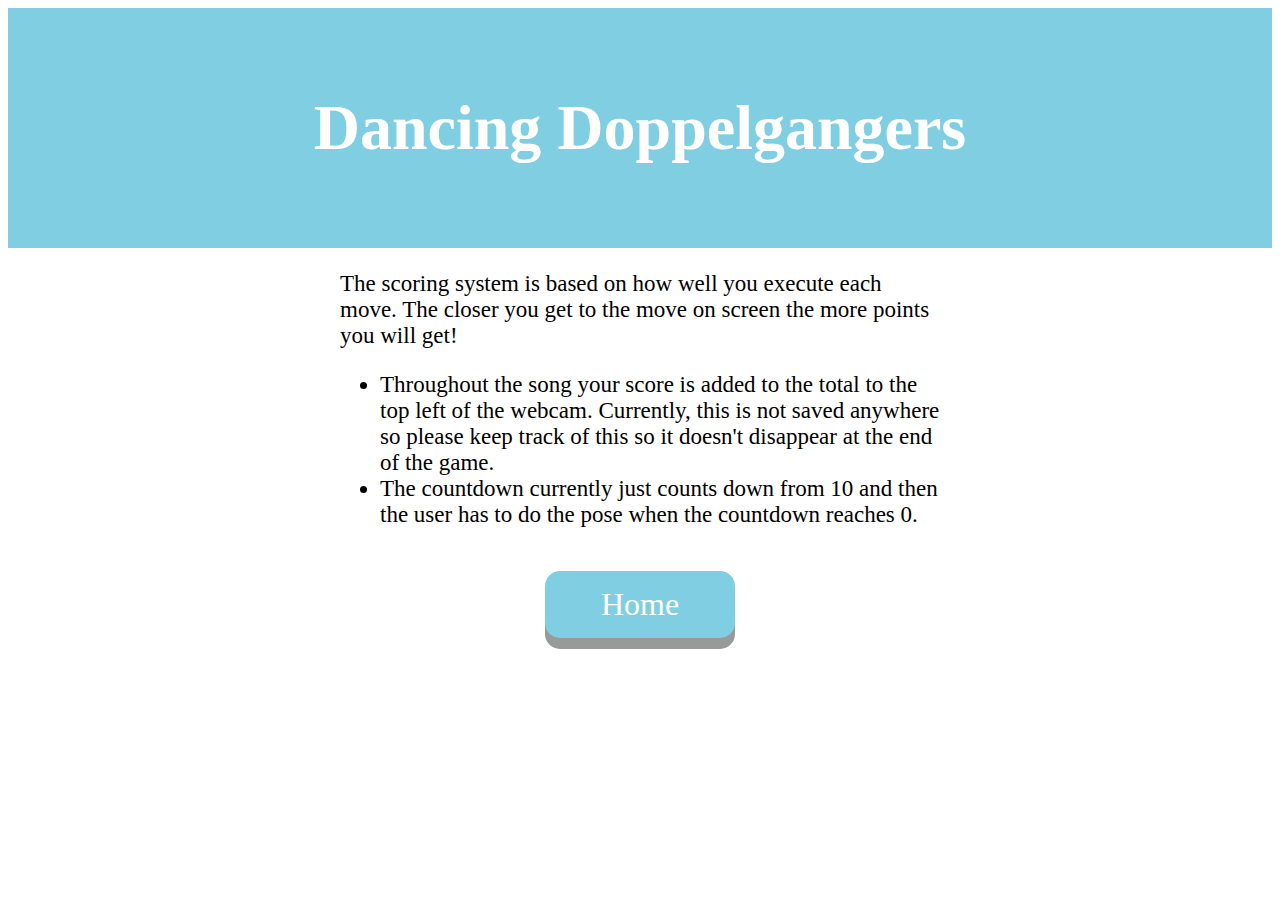
==== rules.html @ c8608c74 "Changes related to preparation for a public demo of the project" ====
<html>

<head>
    <meta charset="UTF-8">
    <title>Dancing Doppelgangers</title>
    <link rel="icon" href=  "Capture.PNG">
    <link rel="stylesheet" href="style.css">
</head>

<body>

    <body>
        <!--div class for the buttons-->
        <div class="Header">
            <h1>Dancing Doppelgangers</h1>
        </div>
        <!--div class for rules text-->
        <div class="RuleText">
            <p>The scoring system is based on how well you execute each move. The closer you get to the move on screen
              the more points you will get!</p>
	    <ul>
              <li>
		Throughout the song your score is added to the total
		to the top left of the webcam. Currently, this is not
		saved anywhere so please keep track of this so it
		doesn't disappear at the end of the game.
	      </li>
              <li>
		The countdown currently just counts down from 10 and
                then the user has to do the pose when the countdown
                reaches 0.
	      </li>
	    </ul>
        </div>
        <!--div class for the buttons-->
        <div class="Buttons">
            <a class="PlayButton" href="index.html">Home</a>
        </div>
    </body>
</body>

</html>
---- style.css ----
.PlayButton {
    display: block;
    padding: 15px 25px;
    margin-bottom: 80px;
    font-size: 32px;
    cursor: pointer;
    text-align: center;
    text-decoration: none;
    outline: none;
    color: #fff;
    background-color: #80CEE1;
    border: none;
    border-radius: 15px;
    box-shadow: 0 11px #989999;
}
.PlayButton:hover {
    background-color: #5FA6B7; 
    box-shadow: 0 5px #666;
    transform: translateY(6px);
  }
.Buttons{
    padding-top: 20px;
    padding-bottom: 20px;
    margin: auto;
    width: 15%;
}
.Header{
    padding: 40px;
    text-align: center;
    background: #80CEE1;
    color: white;
    font-size: 32px;
    margin-bottom: 20px;
}

.gameHeader{
    padding: 13px;
    text-align: center;
    background: #80CEE1;
    color: white;
    font-size: 32px;
}

.userInfo{
    padding: 13px;
    text-align: center;
    background: #5FA6B7;
    color: white;
    font-size: 32px;
    display: grid;
    grid-template-columns: repeat(2,1fr);
}
.userInfo3{
    padding: 13px;
    text-align: center;
    background: #5FA6B7;
    color: white;
    font-size: 32px;
    display: grid;
    grid-template-columns: repeat(3,1fr);
}
.Text{
    text-align: center;
    font-size: 23px;
    width: 600px;
    margin: auto;
}
.RuleText{
    text-align: left;
    font-size: 23px;
    width: 600px;
    margin: auto;
}
video{
    margin: auto;
}
canvas {
    transform: scale(-1, 1);
    filter: FlipH;
    padding: 0;
    margin: auto;
    display: block;
}

audio {
    display: none;
}
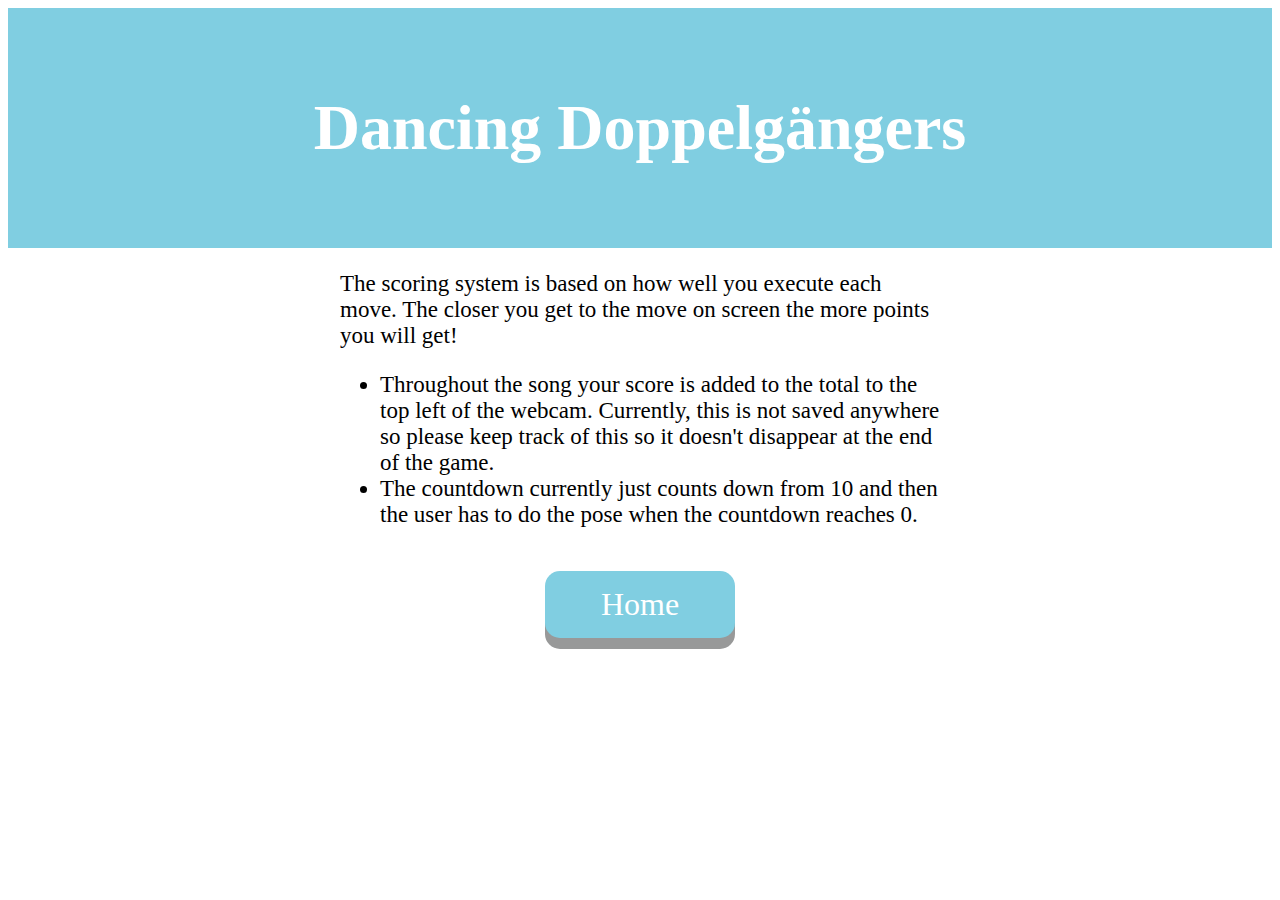
==== commit 57047ab6: "Changed to using umlaut on the 'a'" ====
--- a/rules.html
+++ b/rules.html
@@ -2,7 +2,7 @@
 
 <head>
     <meta charset="UTF-8">
-    <title>Dancing Doppelgangers</title>
+    <title>Dancing Doppelgängers</title>
     <link rel="icon" href=  "Capture.PNG">
     <link rel="stylesheet" href="style.css">
 </head>
@@ -12,7 +12,7 @@
     <body>
         <!--div class for the buttons-->
         <div class="Header">
-            <h1>Dancing Doppelgangers</h1>
+            <h1>Dancing Doppelgängers</h1>
         </div>
         <!--div class for rules text-->
         <div class="RuleText">
